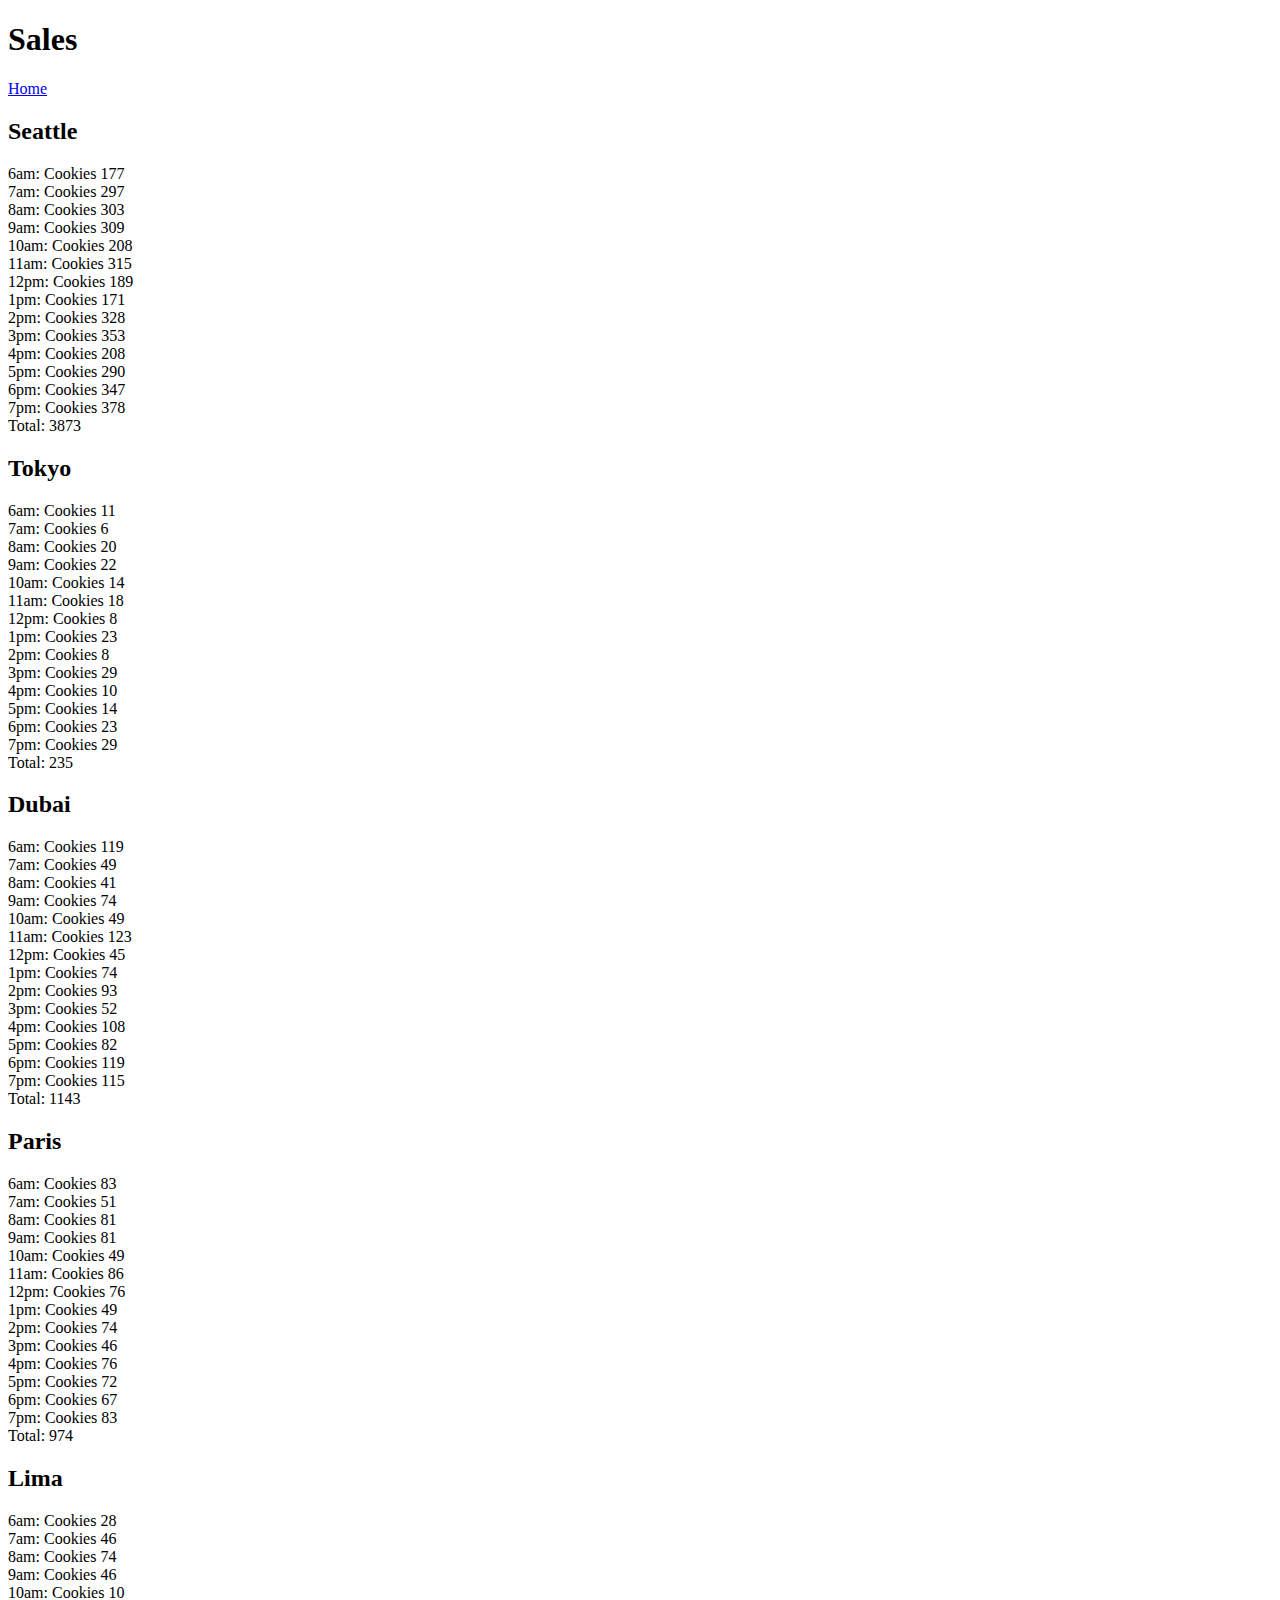
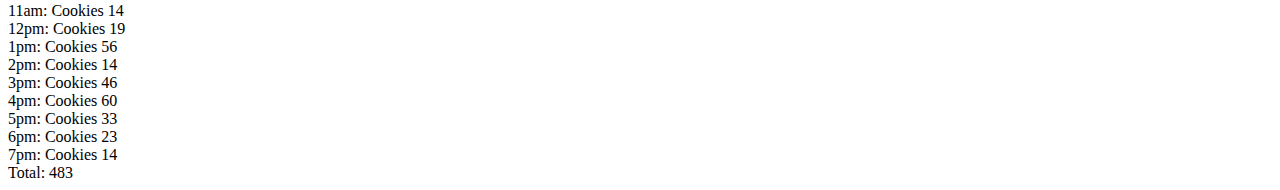
==== sales.html @ 04028182 "Fixed code with protype so render function would work" ====
<!DOCTYPE html>
<html lang="en">
<head>
    <meta charset="UTF-8">
    <meta name="viewport" content="width=device-width, initial-scale=1.0">
    <meta http-equiv="X-UA-Compatible" content="ie=edge">
    <title>Document</title>
</head>
<body>
   <h1>Sales</h1>
   <a href="../index.html">Home</a>

   <section id="storeInfo"></section>

   <table id='storeTable'></table>
   
    <script src="app.js"></script>
</body>
</html>
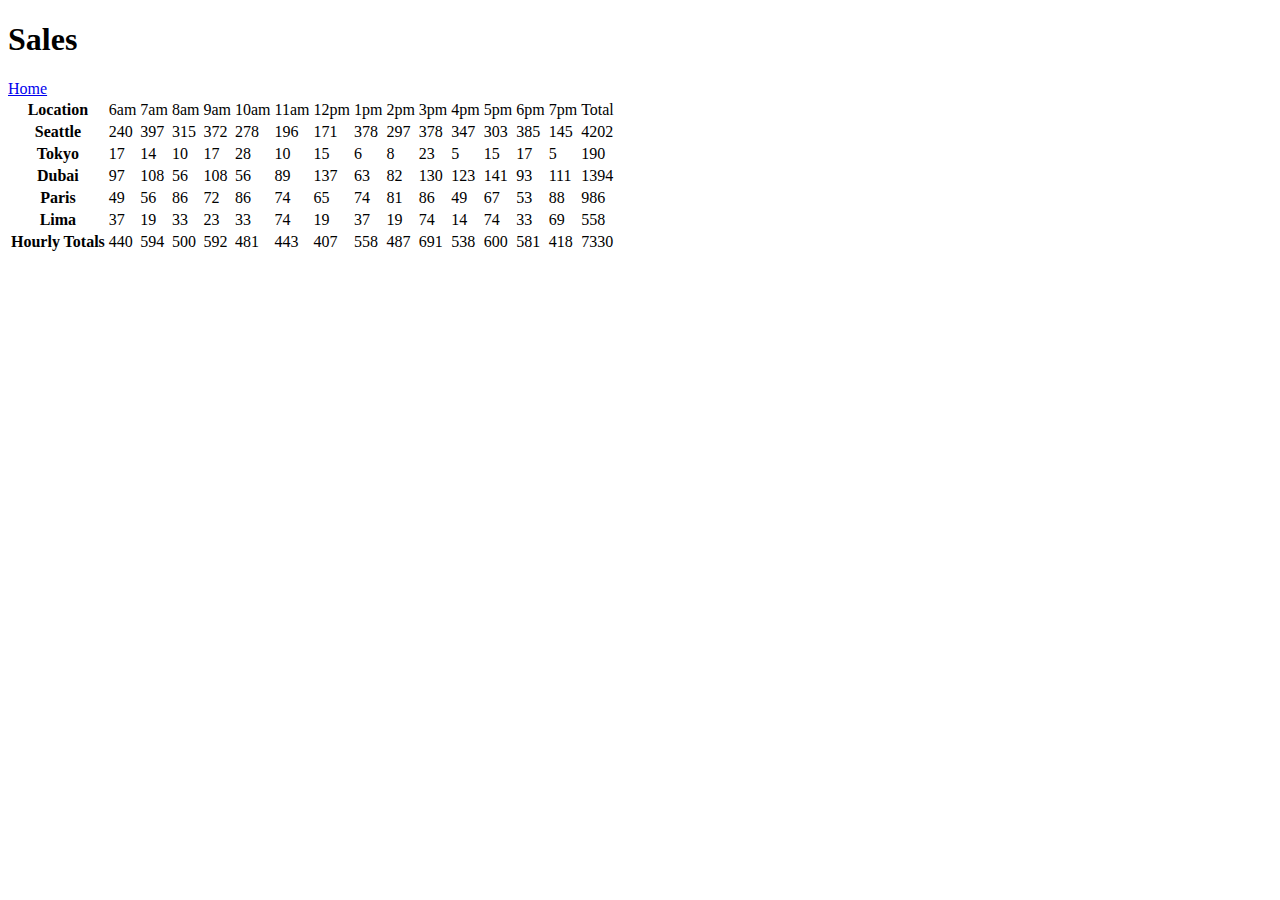
==== commit 3cb35feb: "created table for cookie data" ====
--- a/sales.html
+++ b/sales.html
@@ -12,8 +12,8 @@
 
    <section id="storeInfo"></section>
 
-   <table id='storeTable'></table>
-   
+   <table id="storeTable"></table>
+
     <script src="app.js"></script>
 </body>
 </html>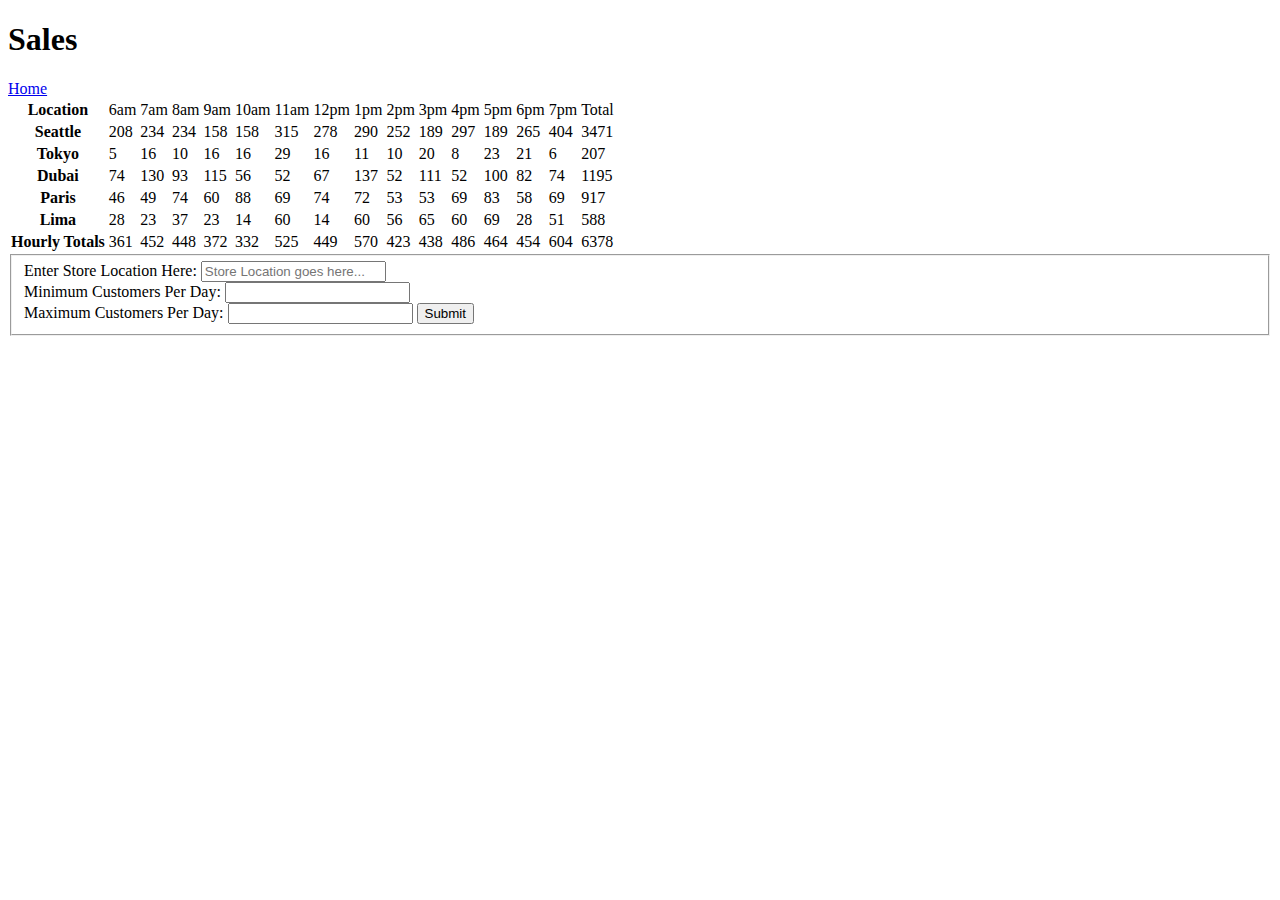
==== commit 68ab82a7: "added form field on sales.html at that takes new store location, minimum customers per day, and maxi" ====
--- a/sales.html
+++ b/sales.html
@@ -4,7 +4,7 @@
     <meta charset="UTF-8">
     <meta name="viewport" content="width=device-width, initial-scale=1.0">
     <meta http-equiv="X-UA-Compatible" content="ie=edge">
-    <title>Document</title>
+    <title>Sales Info</title>
 </head>
 <body>
    <h1>Sales</h1>
@@ -14,6 +14,20 @@
 
    <table id="storeTable"></table>
 
+   <form id="new-store-submission">
+       <fieldset>
+           <label>Enter Store Location Here:</label>
+           <input id="inputStoreLocal" type="text" placeholder="Store Location goes here...">
+        </br>
+            <label>Minimum Customers Per Day:</label>
+            <input id="inputMinCustPerDay" type="number" placeholder = "">
+        </br>
+            <label>Maximum Customers Per Day:</label>
+            <input id="inputMaxCustPerDay" type="number" placeholder = "">
+            <button value="submit">Submit</button>
+       </fieldset>
+   </form>
+
     <script src="app.js"></script>
 </body>
 </html>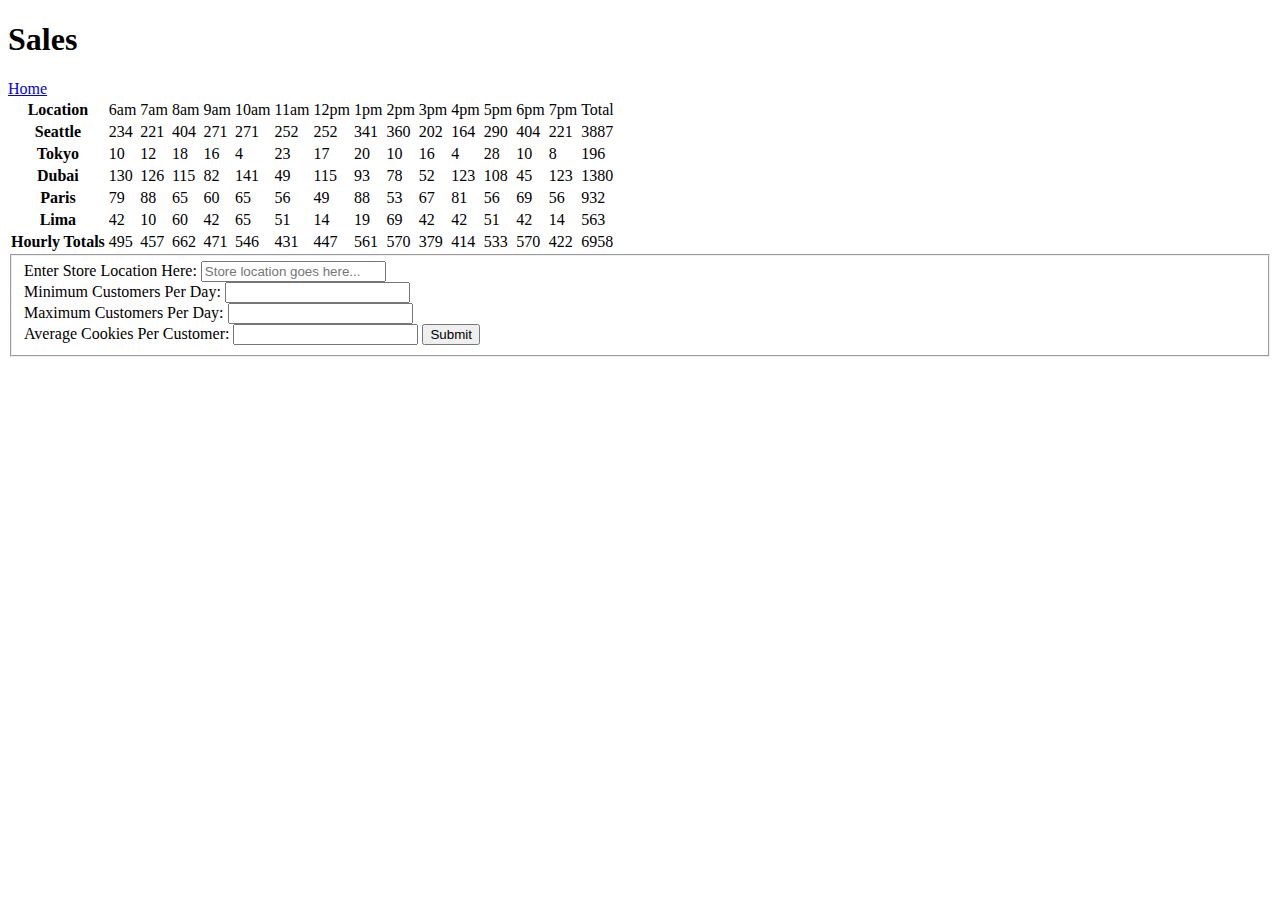
==== commit 7949c056: "updated event function that adds new store so that the total rows in removed, a new store is put in," ====
--- a/sales.html
+++ b/sales.html
@@ -17,13 +17,16 @@
    <form id="new-store-submission">
        <fieldset>
            <label>Enter Store Location Here:</label>
-           <input id="inputStoreLocal" type="text" placeholder="Store Location goes here...">
+           <input id="inputStoreLocal" type="text" placeholder="Store location goes here..." required>
         </br>
             <label>Minimum Customers Per Day:</label>
-            <input id="inputMinCustPerDay" type="number" placeholder = "">
+            <input id="inputMinCustPerDay" type="number" placeholder = "" required>
         </br>
             <label>Maximum Customers Per Day:</label>
-            <input id="inputMaxCustPerDay" type="number" placeholder = "">
+            <input id="inputMaxCustPerDay" type="number" placeholder = "" required>
+        </br>
+            <lable>Average Cookies Per Customer:</lable>
+            <input id="inputAvgCookiePerCust" type="number" step="any" placeholder = "" required>
             <button value="submit">Submit</button>
        </fieldset>
    </form>
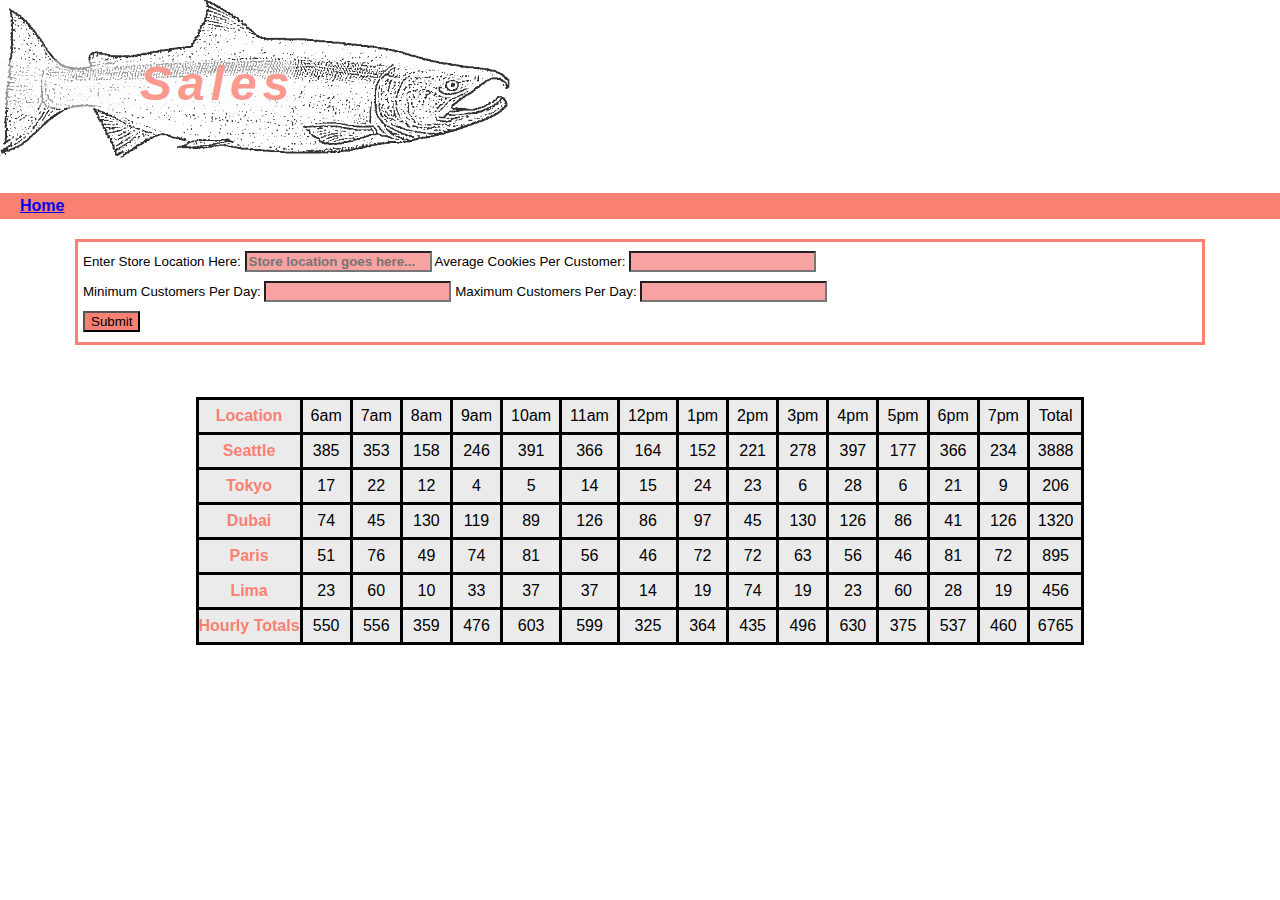
==== commit 8e6d327b: "Added header logo to sales page, started adding some color to different sections and adjusting locat" ====
--- a/sales.html
+++ b/sales.html
@@ -5,32 +5,45 @@
     <meta name="viewport" content="width=device-width, initial-scale=1.0">
     <meta http-equiv="X-UA-Compatible" content="ie=edge">
     <title>Sales Info</title>
+    <link rel="stylesheet" href="reset.css">
+    <link rel="stylesheet" href="style.css">
 </head>
 <body>
-   <h1>Sales</h1>
-   <a href="../index.html">Home</a>
 
-   <section id="storeInfo"></section>
+    <header>
+        <div class = "fishLogoHeader">
+            <img class="salmonHeader" src="fishLogo.png" alt="Salmon Fish Logo" width=40%>
+            <div class="salesPageHeader">
+                <h1>Sales</h1>
+            </div>
+            </div>
+    </header>
 
-   <table id="storeTable"></table>
-
+    <section class="navBar">
+    <a href="../index.html">Home</a>
+    </section>
+    
+    
    <form id="new-store-submission">
        <fieldset>
            <label>Enter Store Location Here:</label>
            <input id="inputStoreLocal" type="text" placeholder="Store location goes here..." required>
+           <lable>Average Cookies Per Customer:</lable>
+           <input id="inputAvgCookiePerCust" type="number" step="any" placeholder = "" required>
         </br>
-            <label>Minimum Customers Per Day:</label>
-            <input id="inputMinCustPerDay" type="number" placeholder = "" required>
-        </br>
-            <label>Maximum Customers Per Day:</label>
-            <input id="inputMaxCustPerDay" type="number" placeholder = "" required>
-        </br>
-            <lable>Average Cookies Per Customer:</lable>
-            <input id="inputAvgCookiePerCust" type="number" step="any" placeholder = "" required>
-            <button value="submit">Submit</button>
-       </fieldset>
-   </form>
+        <label>Minimum Customers Per Day:</label>
+        <input id="inputMinCustPerDay" type="number" placeholder = "" required>
+    <label>Maximum Customers Per Day:</label>
+    <input id="inputMaxCustPerDay" type="number" placeholder = "" required>
+</br>
+<button value="submit">Submit</button>
+</fieldset>
+</form>
+</br>
+</br>
 
-    <script src="app.js"></script>
+<table id="storeTable"></table>
+
+<script src="app.js"></script>
 </body>
 </html>--- a/style.css
+++ b/style.css
@@ -0,0 +1,77 @@
+
+body {
+    background-color: white;
+    font-family: Ariel,Verdana, sans-serif;
+    font-size: 12pt;  
+    color: black;
+}
+
+
+.fishLogoHeader {
+    position: relative;
+    opacity: 80%;
+    padding-bottom: 30px;
+}
+
+.salesPageHeader {
+    position: absolute;
+    padding-left: 140px;
+    top: 60px;
+    font-size: 300%;
+    font-style: italic;
+    color: salmon;
+    background-color: rgba(252, 252, 252, 0.5);
+    font-weight: bold;
+    letter-spacing: 6px;
+}
+
+.navBar {
+    background-color:salmon;
+    padding-left: 20px;
+    padding-top: 5px;
+    padding-bottom: 5px;
+    color:white;
+    font-weight: bold;
+}
+
+table {
+    background-color: rgb(236, 235, 235);
+    color: black;
+    margin: auto; 
+    text-align: center;
+}
+
+td {
+    padding: 8px;
+    border: solid;
+    border-collapse: collapse;
+}
+
+th {
+    font-weight: bold;
+    border: solid;
+    border-color: black;
+    color: salmon;
+}
+
+form {
+    border: solid;
+    border-color: salmon;
+    font-size: 10pt;
+    padding: 5px;
+    margin-left: 75px;
+    margin-right: 75px;
+    margin-top: 20px;
+    margin-bottom: 20px;
+    line-height: 30px;
+}
+
+input {
+    background-color:rgba(247, 132, 132, 0.753);
+    font-weight: bold;
+    color: black;
+}
+
+button {
+    background-color: salmon;
+}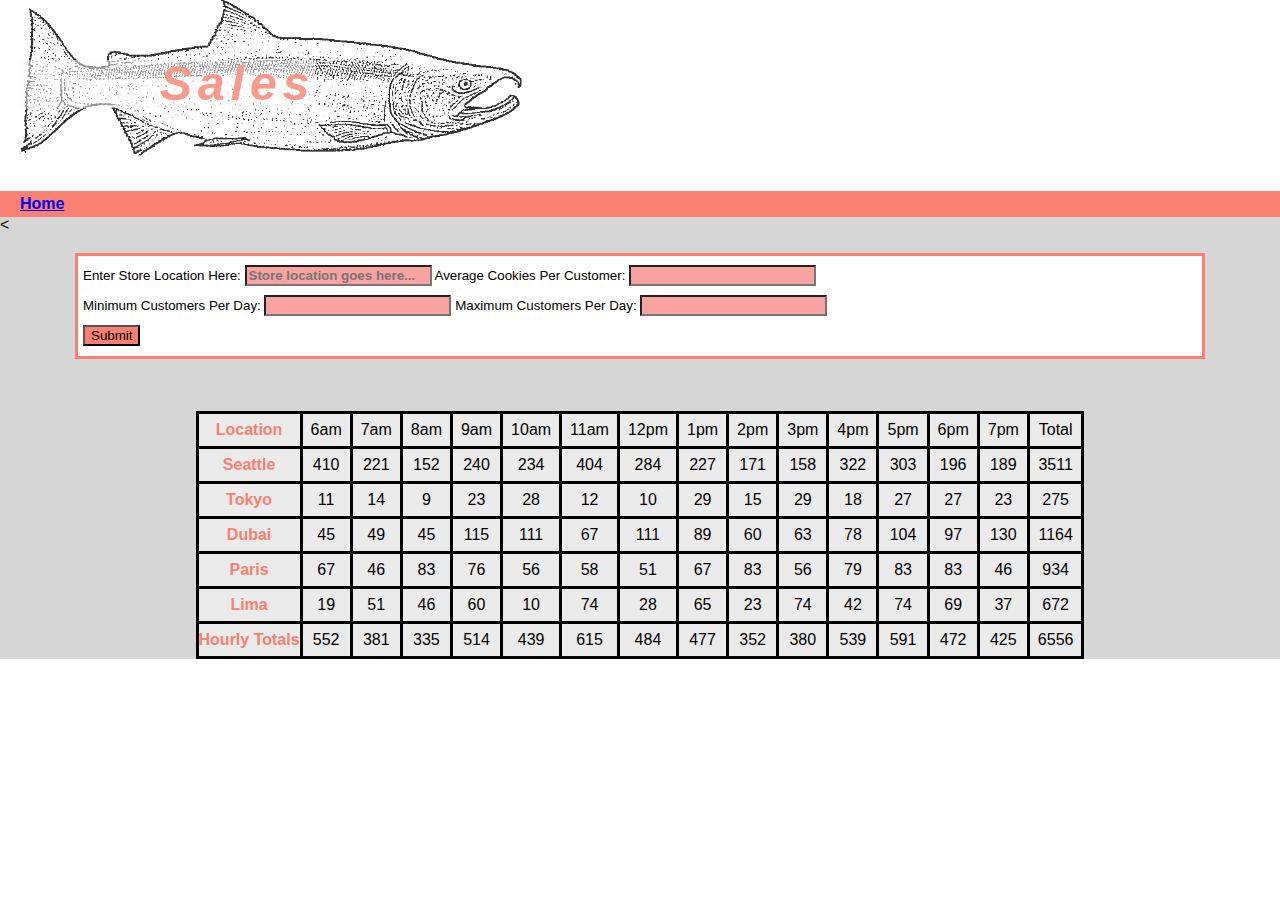
==== commit 68a9ad78: "added same header and nav bar CSS as sales page" ====
--- a/sales.html
+++ b/sales.html
@@ -23,7 +23,7 @@
     <a href="../index.html">Home</a>
     </section>
     
-    
+   <section class="main"><
    <form id="new-store-submission">
        <fieldset>
            <label>Enter Store Location Here:</label>
@@ -44,6 +44,7 @@
 
 <table id="storeTable"></table>
 
+   </section>
 <script src="app.js"></script>
 </body>
 </html>--- a/style.css
+++ b/style.css
@@ -11,9 +11,10 @@
     position: relative;
     opacity: 80%;
     padding-bottom: 30px;
+    padding-left: 20px;
 }
 
-.salesPageHeader {
+.salesPageHeader, .homePageHeader {
     position: absolute;
     padding-left: 140px;
     top: 60px;
@@ -32,6 +33,10 @@
     padding-bottom: 5px;
     color:white;
     font-weight: bold;
+}
+
+.main {
+    background-color: rgb(214, 214, 214);
 }
 
 table {
@@ -57,6 +62,7 @@
 form {
     border: solid;
     border-color: salmon;
+    background-color: white;
     font-size: 10pt;
     padding: 5px;
     margin-left: 75px;
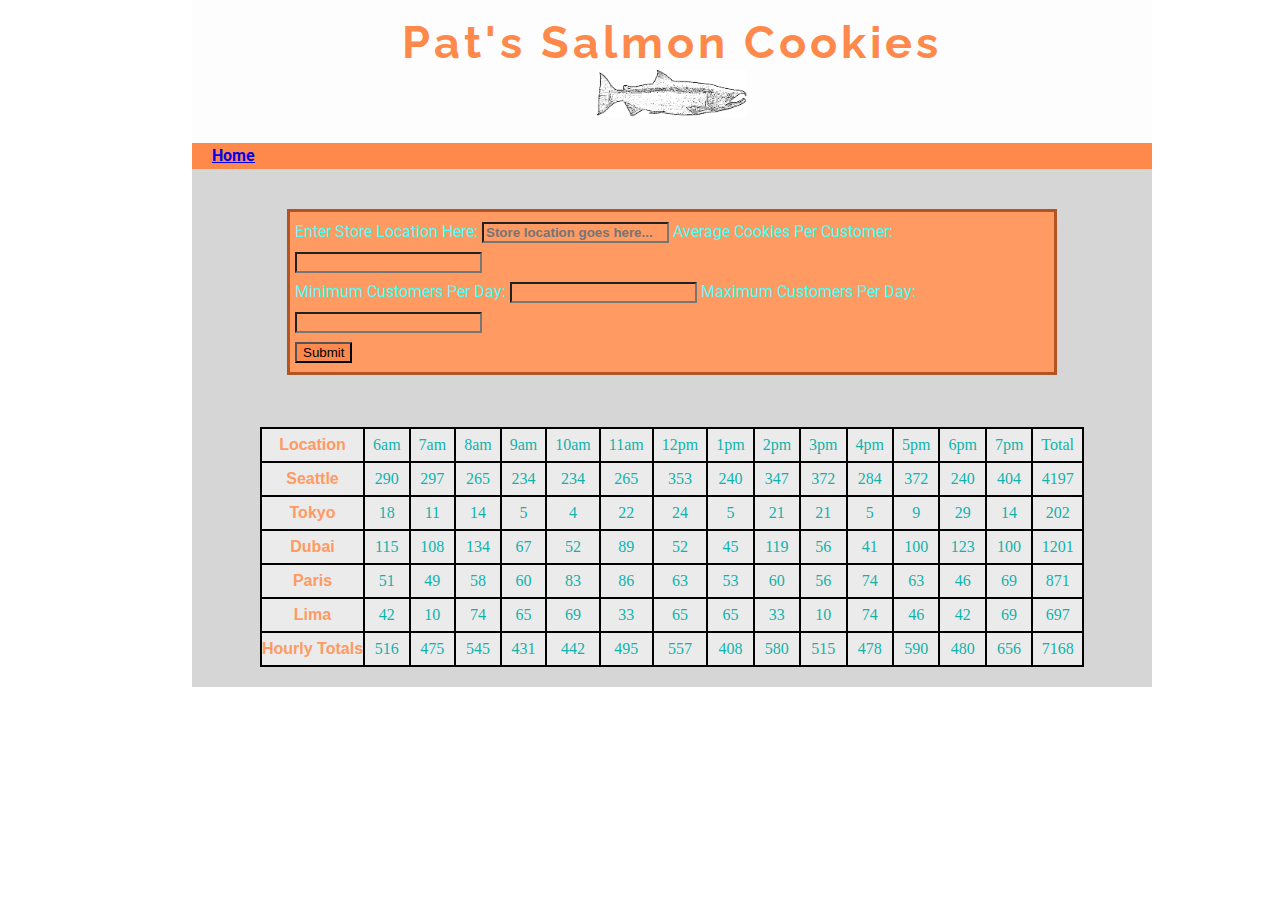
==== commit f0f073b0: "updated fonts, color palet, and page header" ====
--- a/sales.html
+++ b/sales.html
@@ -7,15 +7,14 @@
     <title>Sales Info</title>
     <link rel="stylesheet" href="reset.css">
     <link rel="stylesheet" href="style.css">
+    <link href="https://fonts.googleapis.com/css?family=Raleway:900|Roboto&display=swap" rel="stylesheet">
 </head>
 <body>
 
     <header>
-        <div class = "fishLogoHeader">
+        <div class="salesPageHeader">
+            <h1>Pat's Salmon Cookies</h1>
             <img class="salmonHeader" src="fishLogo.png" alt="Salmon Fish Logo" width=40%>
-            <div class="salesPageHeader">
-                <h1>Sales</h1>
-            </div>
             </div>
     </header>
 
@@ -23,7 +22,7 @@
     <a href="../index.html">Home</a>
     </section>
     
-   <section class="main"><
+   <section class="main">
    <form id="new-store-submission">
        <fieldset>
            <label>Enter Store Location Here:</label>
--- a/style.css
+++ b/style.css
@@ -1,33 +1,33 @@
 
 body {
     background-color: white;
-    font-family: Ariel,Verdana, sans-serif;
+    font-family: 'Roboto', sans-serif;
     font-size: 12pt;  
     color: black;
+    width: 960px;
+    padding-left: 15%;
+    padding-right: 15%;
+}
+
+.salesPageHeader, .homePageHeader {
+    font-size: 280%;
+    font-family: 'Raleway', sans-serif;
+    color: #FF894B;
+    background-color: rgba(252, 252, 252, 0.5);
+    font-weight: bold;
+    letter-spacing: 4px;
+    text-align: center;
+    padding-bottom: 20px;
+    padding-top: 20px;
+}
+.salmonHeader {
+    width: 150px;
+    padding-top: 5px;
 }
 
 
-.fishLogoHeader {
-    position: relative;
-    opacity: 80%;
-    padding-bottom: 30px;
-    padding-left: 20px;
-}
-
-.salesPageHeader, .homePageHeader {
-    position: absolute;
-    padding-left: 140px;
-    top: 60px;
-    font-size: 300%;
-    font-style: italic;
-    color: salmon;
-    background-color: rgba(252, 252, 252, 0.5);
-    font-weight: bold;
-    letter-spacing: 6px;
-}
-
 .navBar {
-    background-color:salmon;
+    background-color: #FF894B;
     padding-left: 20px;
     padding-top: 5px;
     padding-bottom: 5px;
@@ -37,6 +37,7 @@
 
 .main {
     background-color: rgb(214, 214, 214);
+    padding: 20px;
 }
 
 table {
@@ -49,21 +50,28 @@
 td {
     padding: 8px;
     border: solid;
+    border-color: black;
+    border-width: 2px;
     border-collapse: collapse;
+    font-family: Georgia, 'Times New Roman', Times, serif;
+    color: #10B3AC;
 }
 
 th {
     font-weight: bold;
     border: solid;
     border-color: black;
-    color: salmon;
+    border-width: 2px;
+    color: #FF9A63;
+    font-family: Arial, Helvetica, sans-serif;
 }
 
 form {
     border: solid;
-    border-color: salmon;
-    background-color: white;
-    font-size: 10pt;
+    border-color: #B35522;
+    color: #4AFFF8;
+    background-color: #FF9A63;
+    font-size: 12pt;
     padding: 5px;
     margin-left: 75px;
     margin-right: 75px;
@@ -73,11 +81,17 @@
 }
 
 input {
-    background-color:rgba(247, 132, 132, 0.753);
+    background-color: #FF9A63;
     font-weight: bold;
     color: black;
 }
 
 button {
-    background-color: salmon;
-}+    background-color:#FF894B;
+}
+
+#B35522
+#FF9A63
+#FF894B
+#10B3AC
+#4AFFF8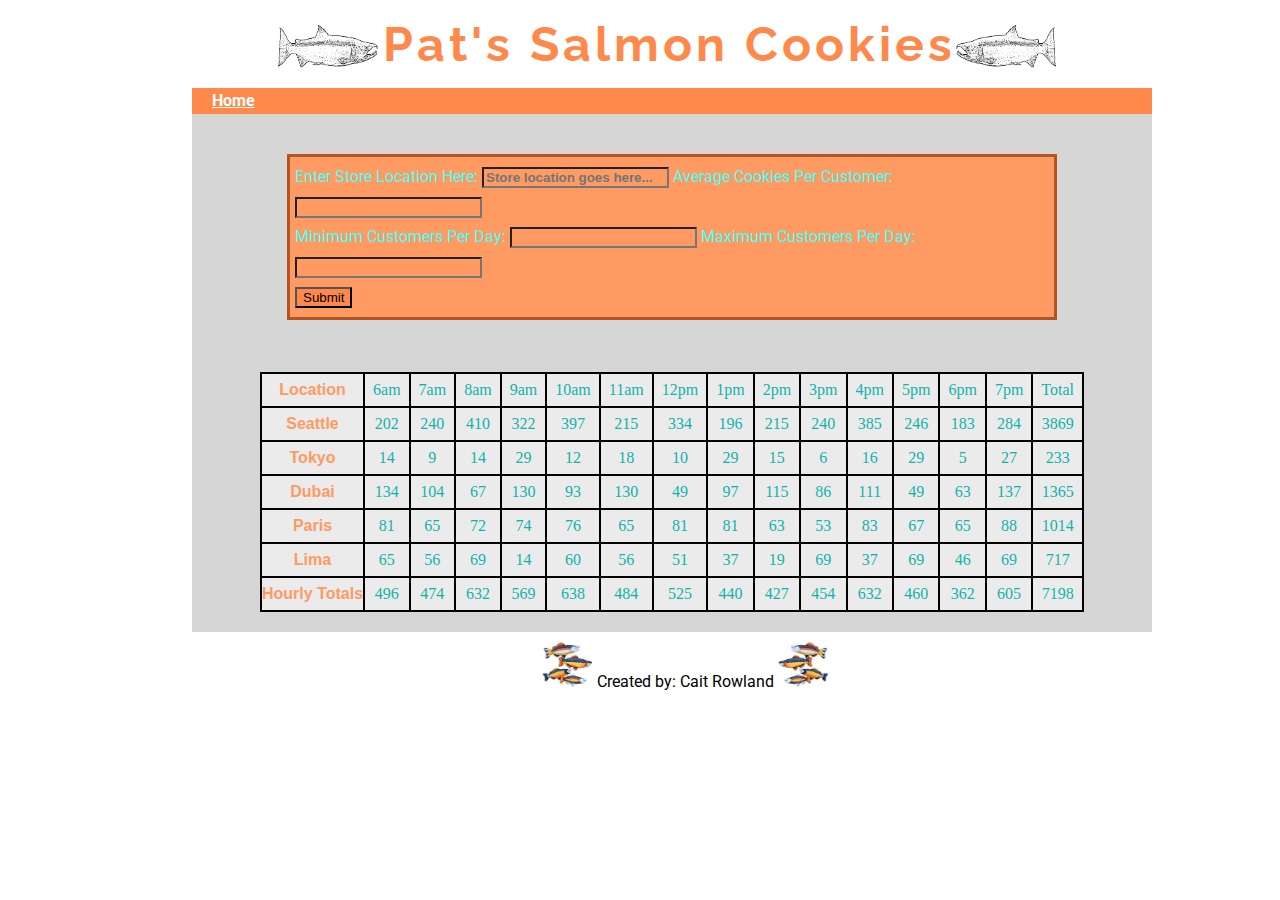
==== commit c82b0a69: "updated page layout, fixed footer, and adjusted colors" ====
--- a/sales.html
+++ b/sales.html
@@ -13,8 +13,9 @@
 
     <header>
         <div class="salesPageHeader">
+            <img class="salmonHeader1" src="fishLogo.png" alt="Salmon Fish Logo">
             <h1>Pat's Salmon Cookies</h1>
-            <img class="salmonHeader" src="fishLogo.png" alt="Salmon Fish Logo" width=40%>
+            <img class="salmonHeader2" src="fishLogo.png" alt="Salmon Fish Logo">
             </div>
     </header>
 
@@ -22,7 +23,7 @@
     <a href="../index.html">Home</a>
     </section>
     
-   <section class="main">
+   <section class="mainSales">
    <form id="new-store-submission">
        <fieldset>
            <label>Enter Store Location Here:</label>
@@ -43,7 +44,14 @@
 
 <table id="storeTable"></table>
 
-   </section>
+</section>
+
+<footer> 
+        <img class="footLeft" src= "Photos/fish.jpg">
+        Created by: Cait Rowland
+        <img class="footRight" src= "Photos/fish.jpg">
+</footer>
+
 <script src="app.js"></script>
 </body>
 </html>--- a/style.css
+++ b/style.css
@@ -10,19 +10,31 @@
 }
 
 .salesPageHeader, .homePageHeader {
-    font-size: 280%;
+    font-size: 300%;
     font-family: 'Raleway', sans-serif;
     color: #FF894B;
-    background-color: rgba(252, 252, 252, 0.5);
     font-weight: bold;
     letter-spacing: 4px;
     text-align: center;
     padding-bottom: 20px;
     padding-top: 20px;
-}
-.salmonHeader {
-    width: 150px;
+    display: flex;
+}
+.salmonHeader1 {
+    width: 100px;
     padding-top: 5px;
+    padding-right:5px;
+    float: left;
+    margin-left: auto;
+}
+
+.salmonHeader2 {
+    width: 100px;
+    padding-top: 5px;
+    transform: scaleX(-1);
+    padding-left: 10px;
+    float: right;
+    margin-right: auto;
 }
 
 
@@ -35,7 +47,14 @@
     font-weight: bold;
 }
 
-.main {
+.mainHome {
+    background-color: rgb(214, 214, 214);
+    padding-top: 20px;
+    padding-bottom: 20px;
+    padding-left: 30%;
+}
+
+.mainSales {
     background-color: rgb(214, 214, 214);
     padding: 20px;
 }
@@ -90,8 +109,119 @@
     background-color:#FF894B;
 }
 
-#B35522
+
+/* unvisited link */
+a:link {
+    color: white;
+  }
+  
+  /* visited link */
+  a:visited {
+    color: #4AFFF8;
+  }
+  
+  /* mouse over link */
+  a:hover {
+    color: #10B3AC;
+  }
+  
+  /* selected link */
+  a:active {
+    color: #B35522;
+  }
+
+h2 {
+    color: #10B3AC;
+    font-size: 25px;
+    padding-bottom: 5px;
+    font-weight: bold;
+    font-family: 'Raleway', sans-serif;
+}
+
+.ownersPhoto {
+    width: 400px;
+    margin-bottom: 20px;
+    border-radius: 25px;
+    float: left;
+}
+
+.frostedCookie {
+    width: 150px;
+    border-radius: 25px;
+    margin-left: 30%;
+    margin-top: 20px;
+}
+
+.firstSec {
+    width: 400px;
+    padding-bottom: 20px;
+}
+
+.locationHeader {
+    display: flex;
+
+}
+
+.salmon {
+    width: 75px;
+    float: left;
+    padding-right: 5px;
+}
+
+.chinook {
+    width: 75px;
+    float: right;
+    padding-left: 5px;
+}
+
+.locationInfo {
+    height: 250px;
+    overflow: scroll;
+    padding-bottom: 20px;
+}
+
+h3 {
+    font-weight: bold;
+    font-size: 18px;
+    color: #FF894B;
+}
+
+.swag {
+    height: 250px;
+    overflow: scroll; 
+}
+
+.cutter {
+    height: 150px;
+}
+
+.shirt {
+    height: 150px;
+}
+
+footer {
+    background-color: white;
+    margin-left: 350px;
+    margin-top: 10px;
+    margin-bottom: 10px;
+}
+
+.swagHeader {
+    padding-top: 20px;
+}
+
+.footLeft {
+    height: 45px;
+    transform: scaleX(-1);
+}
+.footRight {
+    height: 45px;
+}
+
+/* 
+//Color palet  */
+/* #B35522
 #FF9A63
 #FF894B
 #10B3AC
-#4AFFF8+#4AFFF8 */